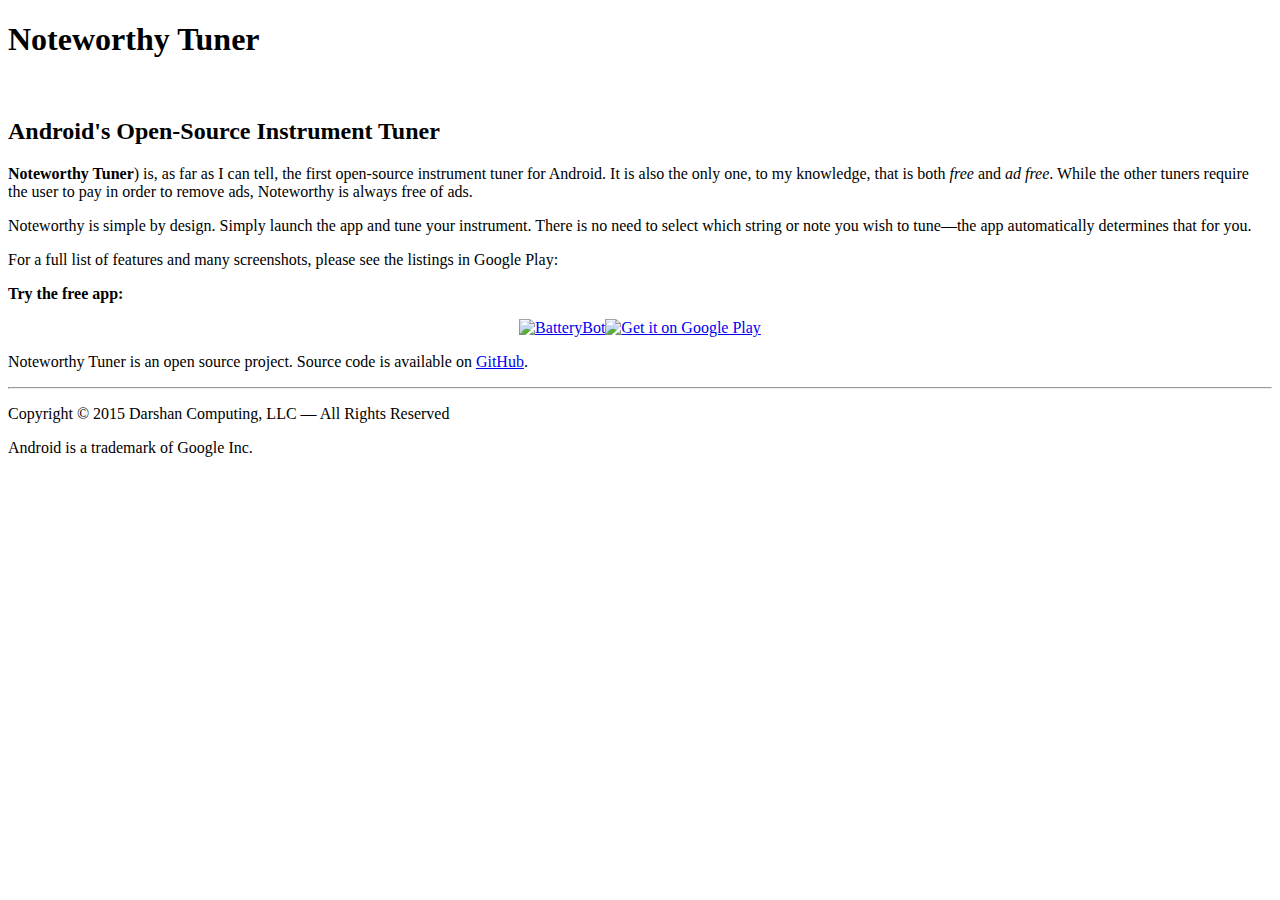
==== static/index.html @ a1c36d31 "Initial commit; based on batterybot.info" ====
<!DOCTYPE html>
<html>
  <head>
    <title>Noteworthy Tuner for Android</title>
    <meta http-equiv="Content-Type" content="text/html; charset=utf-8" />
    <meta name="viewport" content="width=device-width, initial-scale=1, maximum-scale=1">
    <link type="text/css" rel="stylesheet" href="/styles/default.css">
    <link rel="icon" type="image/png" href="images/favicon.png" />
  </head>

  <body>
    <header>
      <h1>Noteworthy Tuner</h1>
      <img src="/images/header_icon_001.png" alt="" />
    </header>

    <div id="content">

      <h2>Android's Open-Source Instrument Tuner</h2>

      <p>
        <b>Noteworthy Tuner</b>) is, as far as I can tell, the first
        open-source instrument tuner for Android.  It is also the only
        one, to my knowledge, that is both <i>free</i> and <i>ad
        free</i>.  While the other tuners require the user to pay in
        order to remove ads, Noteworthy is always free of ads.
      </p>

      <p>
        Noteworthy is simple by design.  Simply launch the app and
        tune your instrument.  There is no need to select which string
        or note you wish to tune&mdash;the app automatically determines
        that for you.
      </p>

      <p>
        For a full list of features and many screenshots, please see
        the listings in Google Play:
      </p>

      <p>
        <b>Try the free app:</b>
      </p>

      <p style="text-align: center;">
        <a href="https://play.google.com/store/apps/details?id=com.darshancomputing.tuner">
          <img alt="BatteryBot"
               src="/images/Free-128.png"
               style="height: 60px;"
           /><img alt="Get it on Google Play"
               style="height: 60px;"
               src="/images/get_it_on_google_play_400x139.png" />
        </a>
      </p>

      <!--p>
        <b>Go for Pro:</b>
      </p>

      <p style="text-align: center;">
        <a href="https://play.google.com/store/apps/details?id=com.darshancomputing.BatteryIndicatorPro">
          <img alt="BatteryBot"
               src="/images/Pro-128.png"
               style="height: 60px;"
           /><img alt="Get it on Google Play"
               style="height: 60px;"
               src="/images/get_it_on_google_play_400x139.png" />
        </a>
      </p-->

      <p>Noteworthy Tuner is an open source project.  Source code is available on
        <a href="https://github.com/darshan-/Noteworth-Tuner-Support/blob/master/SourceCode.md">GitHub</a>.
      </p>

      <hr />

      <footer>
        <p>
          Copyright &copy; 2015 Darshan Computing, LLC &mdash; All Rights Reserved
        </p>
        <p>
          Android is a trademark of Google Inc.
        </p>
      </footer>

    </div>
  </body>
</html>
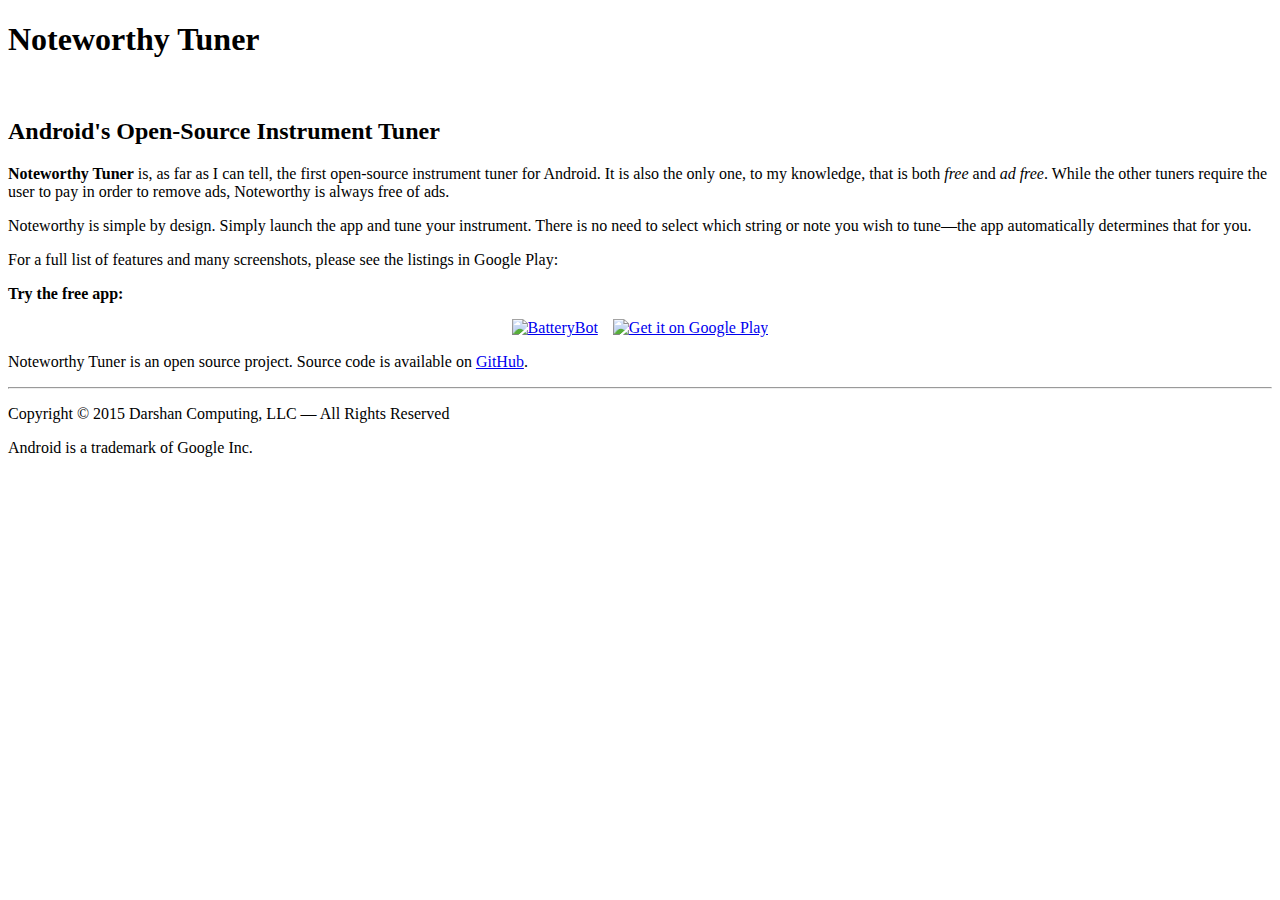
==== commit f9059d97: "Tweaks and fixes." ====
--- a/static/index.html
+++ b/static/index.html
@@ -19,7 +19,7 @@
       <h2>Android's Open-Source Instrument Tuner</h2>
 
       <p>
-        <b>Noteworthy Tuner</b>) is, as far as I can tell, the first
+        <b>Noteworthy Tuner</b> is, as far as I can tell, the first
         open-source instrument tuner for Android.  It is also the only
         one, to my knowledge, that is both <i>free</i> and <i>ad
         free</i>.  While the other tuners require the user to pay in
@@ -46,7 +46,7 @@
         <a href="https://play.google.com/store/apps/details?id=com.darshancomputing.tuner">
           <img alt="BatteryBot"
                src="/images/Free-128.png"
-               style="height: 60px;"
+               style="height: 60px; padding-right: 15px;"
            /><img alt="Get it on Google Play"
                style="height: 60px;"
                src="/images/get_it_on_google_play_400x139.png" />
@@ -69,7 +69,7 @@
       </p-->
 
       <p>Noteworthy Tuner is an open source project.  Source code is available on
-        <a href="https://github.com/darshan-/Noteworth-Tuner-Support/blob/master/SourceCode.md">GitHub</a>.
+        <a href="https://github.com/darshan-/Noteworthy-Tuner-Support/blob/master/SourceCode.md">GitHub</a>.
       </p>
 
       <hr />
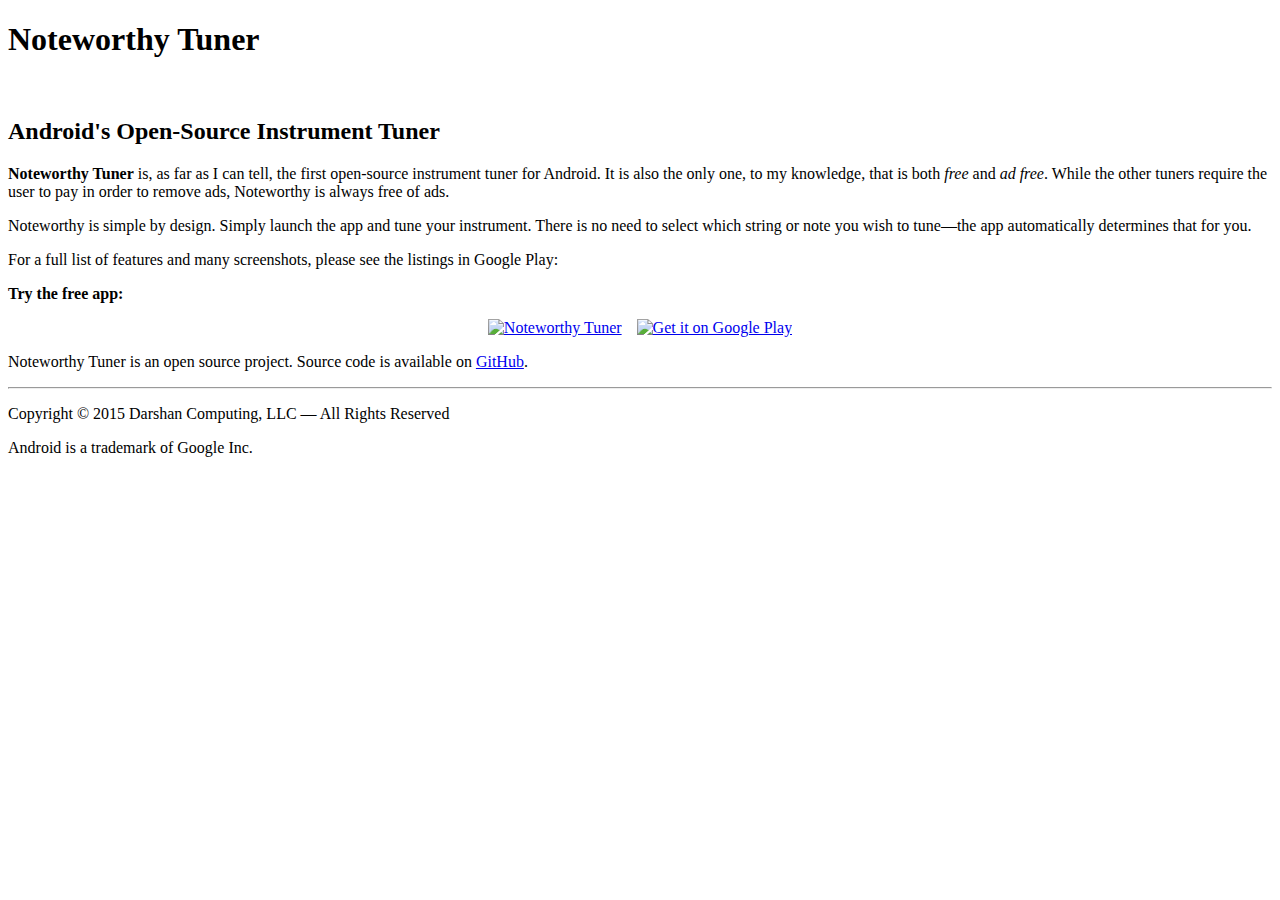
==== commit 71e9bb1c: "Fix img alt attribute." ====
--- a/static/index.html
+++ b/static/index.html
@@ -44,7 +44,7 @@
 
       <p style="text-align: center;">
         <a href="https://play.google.com/store/apps/details?id=com.darshancomputing.tuner">
-          <img alt="BatteryBot"
+          <img alt="Noteworthy Tuner"
                src="/images/Free-128.png"
                style="height: 60px; padding-right: 15px;"
            /><img alt="Get it on Google Play"
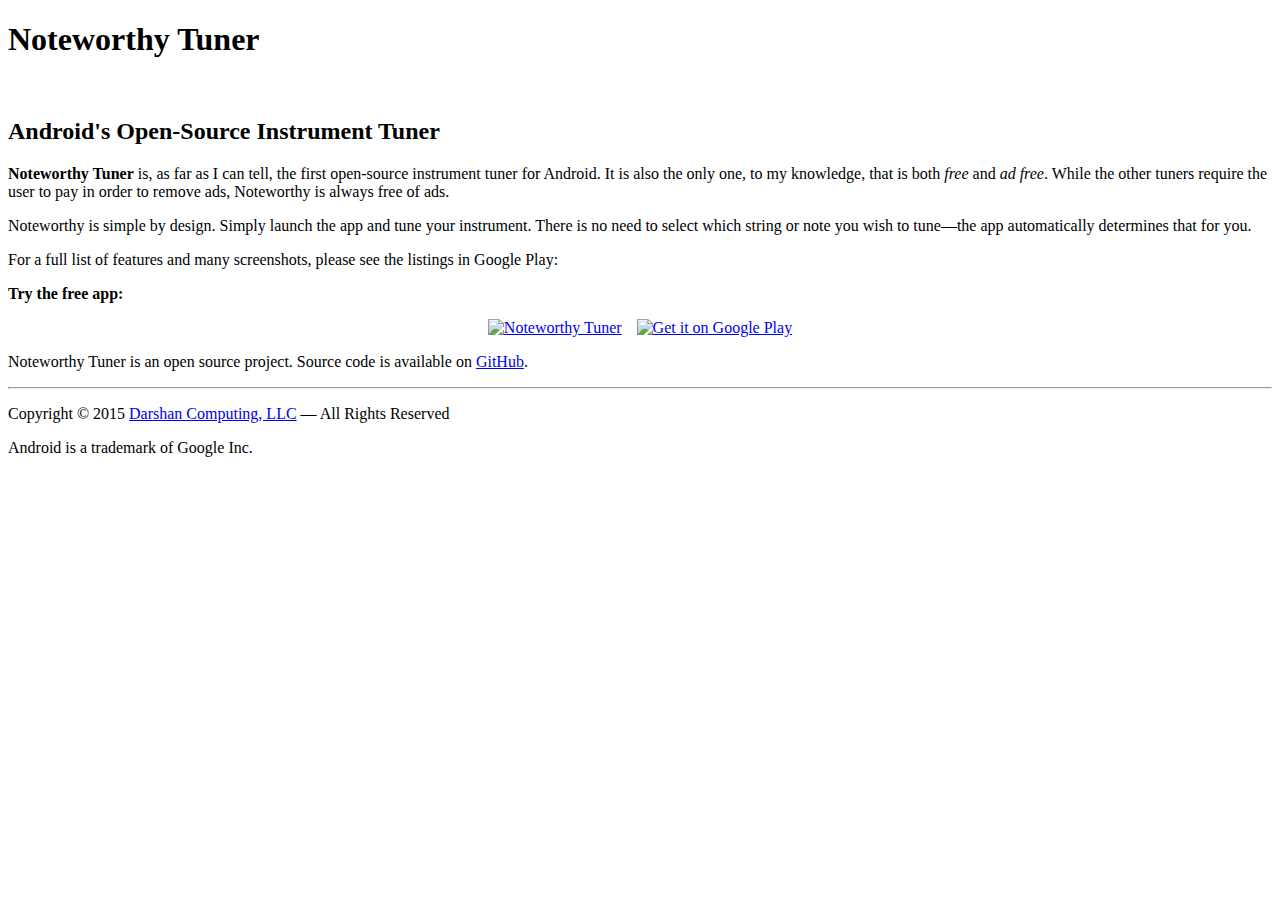
==== commit 70544480: "Linked to www.darshancomputing.com" ====
--- a/static/index.html
+++ b/static/index.html
@@ -76,7 +76,7 @@
 
       <footer>
         <p>
-          Copyright &copy; 2015 Darshan Computing, LLC &mdash; All Rights Reserved
+          Copyright &copy; 2015 <a href="http://www.darshancomputing.com">Darshan Computing, LLC</a> &mdash; All Rights Reserved
         </p>
         <p>
           Android is a trademark of Google Inc.
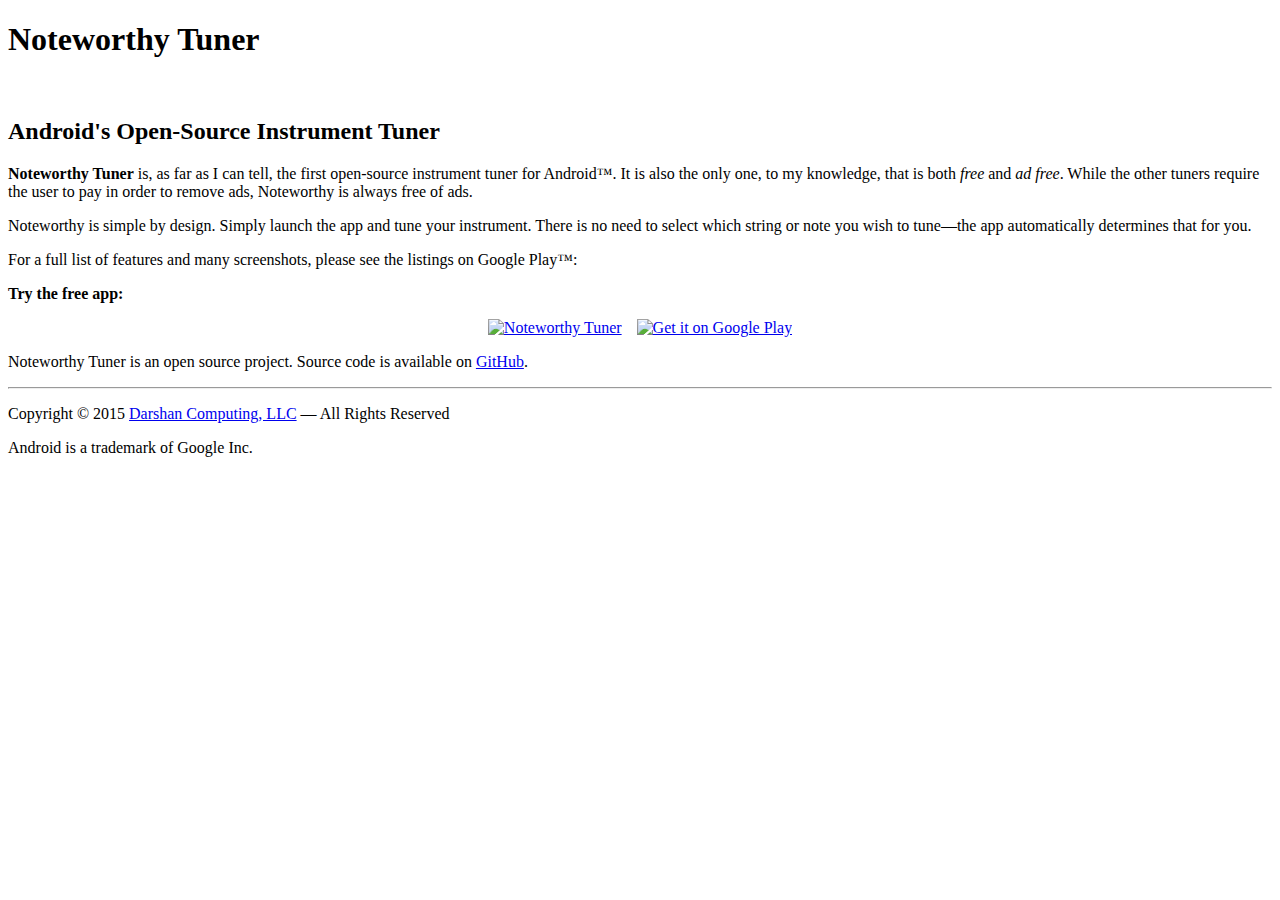
==== commit c863ce4e: "Update Google Play badge to Google's current version.  Added missing trademark symbols for Android a" ====
--- a/static/index.html
+++ b/static/index.html
@@ -20,7 +20,7 @@
 
       <p>
         <b>Noteworthy Tuner</b> is, as far as I can tell, the first
-        open-source instrument tuner for Android.  It is also the only
+        open-source instrument tuner for Android™.  It is also the only
         one, to my knowledge, that is both <i>free</i> and <i>ad
         free</i>.  While the other tuners require the user to pay in
         order to remove ads, Noteworthy is always free of ads.
@@ -35,7 +35,7 @@
 
       <p>
         For a full list of features and many screenshots, please see
-        the listings in Google Play:
+        the listings on Google Play™:
       </p>
 
       <p>
@@ -49,24 +49,9 @@
                style="height: 60px; padding-right: 15px;"
            /><img alt="Get it on Google Play"
                style="height: 60px;"
-               src="/images/get_it_on_google_play_400x139.png" />
+               src="/images/get_it_on_google_play_564x168.png" />
         </a>
       </p>
-
-      <!--p>
-        <b>Go for Pro:</b>
-      </p>
-
-      <p style="text-align: center;">
-        <a href="https://play.google.com/store/apps/details?id=com.darshancomputing.BatteryIndicatorPro">
-          <img alt="BatteryBot"
-               src="/images/Pro-128.png"
-               style="height: 60px;"
-           /><img alt="Get it on Google Play"
-               style="height: 60px;"
-               src="/images/get_it_on_google_play_400x139.png" />
-        </a>
-      </p-->
 
       <p>Noteworthy Tuner is an open source project.  Source code is available on
         <a href="https://github.com/darshan-/Noteworthy-Tuner-Support/blob/master/SourceCode.md">GitHub</a>.
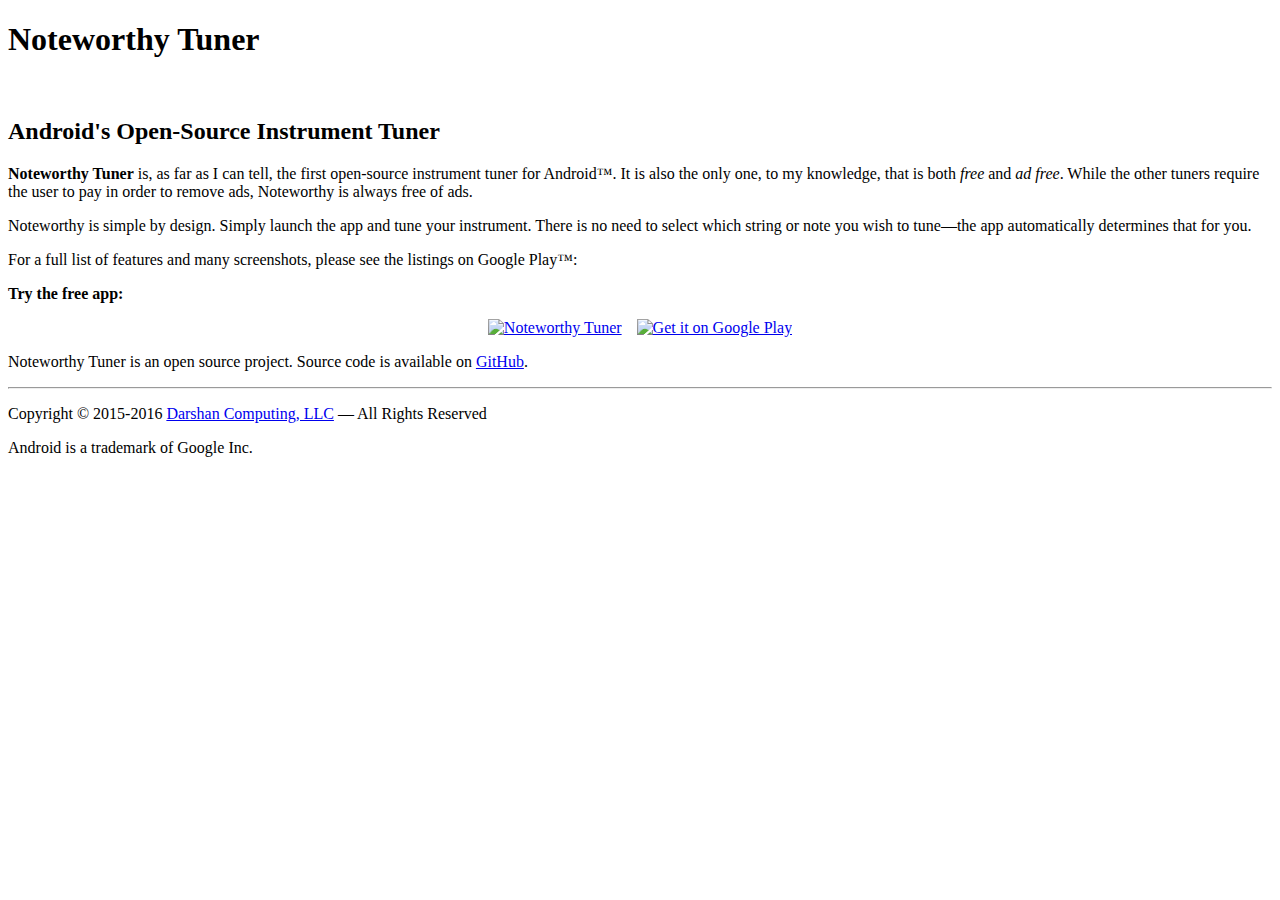
==== commit 6ecb9506: "Updated link to DC to use https." ====
--- a/static/index.html
+++ b/static/index.html
@@ -61,7 +61,7 @@
 
       <footer>
         <p>
-          Copyright &copy; 2015 <a href="http://www.darshancomputing.com">Darshan Computing, LLC</a> &mdash; All Rights Reserved
+          Copyright &copy; 2015-2016 <a href="https://www.darshancomputing.com">Darshan Computing, LLC</a> &mdash; All Rights Reserved
         </p>
         <p>
           Android is a trademark of Google Inc.
